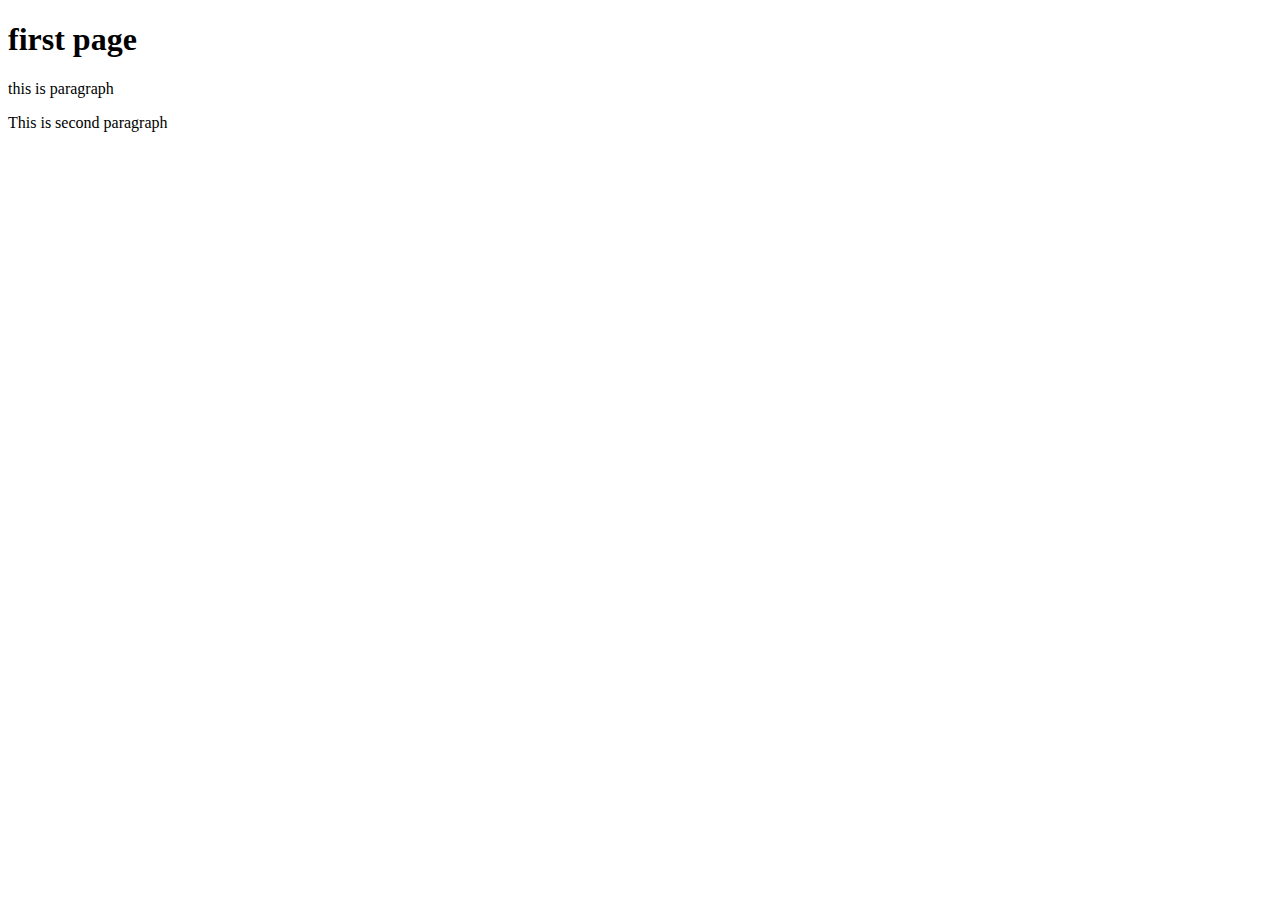
==== index.html @ 62343705 "first web page" ====
<!DOCTYPE html>
<html lang="en">
<head>
    <meta charset="UTF-8">
    <meta http-equiv="X-UA-Compatible" content="IE=edge">
    <meta name="viewport" content="width=device-width, initial-scale=1.0">
    <title>Document</title>
</head>
<body>
    <h1>first page</h1> 
    <p>this is paragraph</p>
    <p>This is second paragraph</p>
</body>
</html>
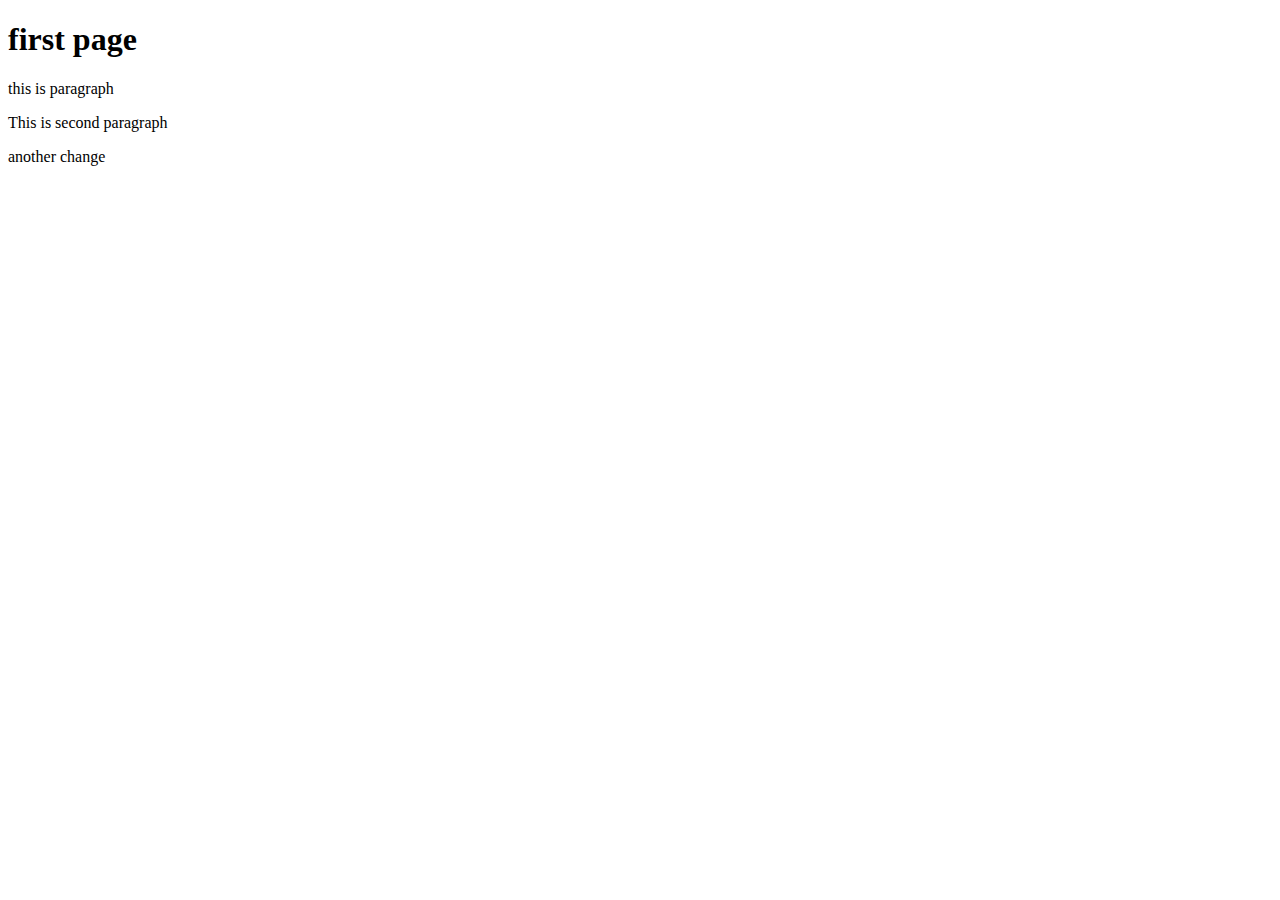
==== commit 49162099: "second change" ====
--- a/index.html
+++ b/index.html
@@ -10,5 +10,6 @@
     <h1>first page</h1> 
     <p>this is paragraph</p>
     <p>This is second paragraph</p>
+    <p>another change</p>
 </body>
 </html>